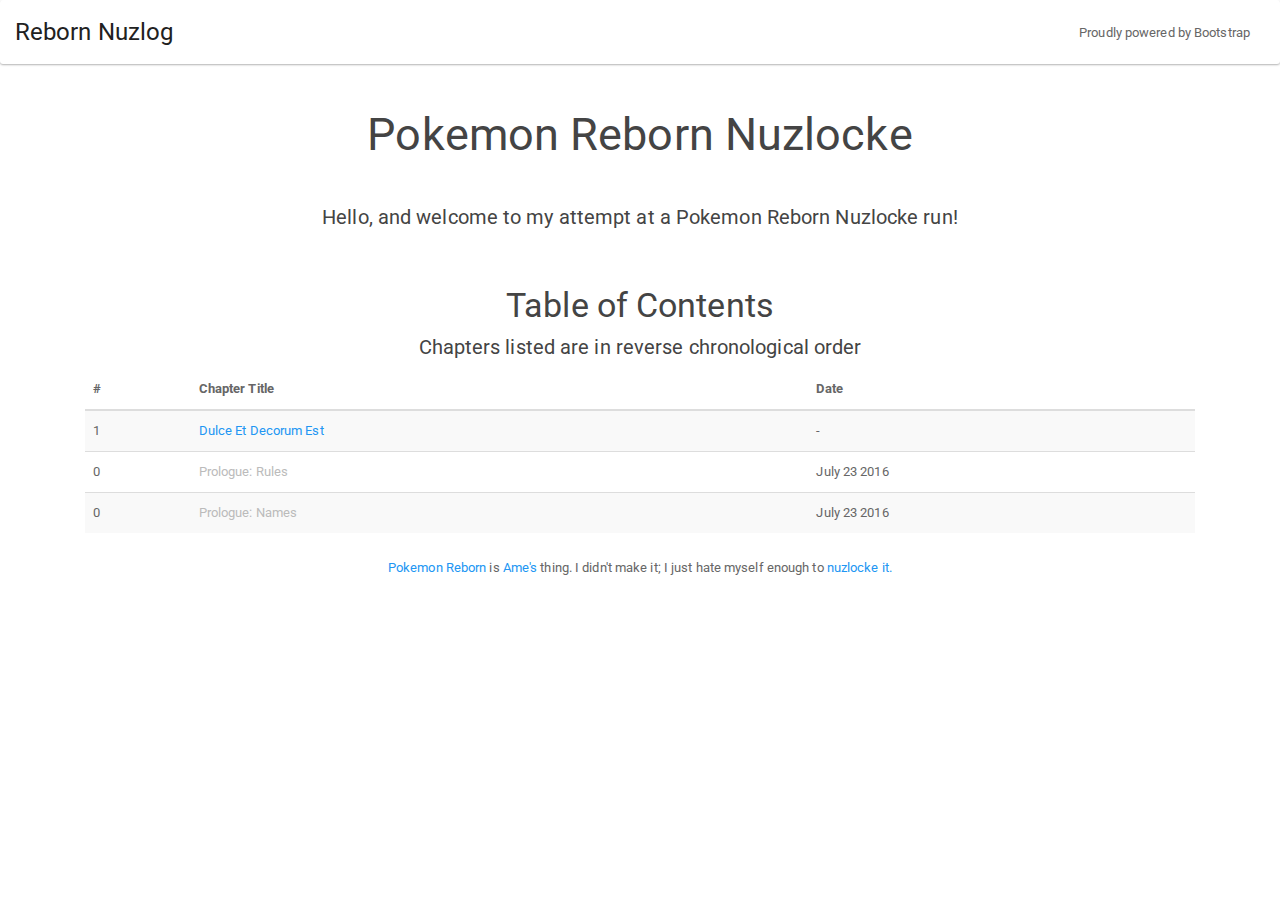
==== index.html @ b9046c10 "Ch1" ====
<!DOCTYPE html>
<html lang="en">
  <head>
    <meta charset="utf-8">
    <meta http-equiv="X-UA-Compatible" content="IE=edge">
    <meta name="viewport" content="width=device-width, initial-scale=1">
    <!-- The above 3 meta tags *must* come first in the head; any other head content must come *after* these tags -->
    <meta name="description" content="">
    <meta name="author" content="">
    <link rel="icon" href="img/favicon.ico">
	
    <title>Tempest's Reborn Nuzlog</title>

    <!-- Bootstrap -->
    <link href="css/bootstrap.min.css" rel="stylesheet">
	
    <!-- Badges -->
    <link href="css/badges.css" rel="stylesheet">

    <!-- IE10 viewport hack for Surface/desktop Windows 8 bug -->
    <link href="css/ie10-viewport-bug-workaround.css" rel="stylesheet">

    <!-- HTML5 shim and Respond.js for IE8 support of HTML5 elements and media queries -->
    <!-- WARNING: Respond.js doesn't work if you view the page via file:// -->
    <!--[if lt IE 9]>
      <script src="https://oss.maxcdn.com/html5shiv/3.7.3/html5shiv.min.js"></script>
      <script src="https://oss.maxcdn.com/respond/1.4.2/respond.min.js"></script>
    <![endif]-->
  </head>
  <body>
  
 <!-- Navbar -->
<nav class="navbar navbar-default">
  <div class="container-fluid">
    <div class="navbar-header">
      <button type="button" class="navbar-toggle collapsed" data-toggle="collapse" data-target="#bs-example-navbar-collapse-1">
        <span class="sr-only">Toggle navigation</span>
        <span class="icon-bar"></span>
        <span class="icon-bar"></span>
        <span class="icon-bar"></span>
      </button>
      <a class="navbar-brand" href="index.html">Reborn Nuzlog</a>
    </div>

    <div class="collapse navbar-collapse" id="bs-example-navbar-collapse-1">
      <ul class="nav navbar-nav navbar-right">
        <li><a href="http://getbootstrap.com/">Proudly powered by Bootstrap</a></li>
      </ul>
    </div>
	
  </div>
</nav>
<!-- Navbar End -->

<div class="container">

	<center><h2>Pokemon Reborn Nuzlocke</h2>
	<br>
	<h5>Hello, and welcome to my attempt at a Pokemon Reborn Nuzlocke run!</h5>
	<br>

<!-- Contents -->
<h3>Table of Contents</h3>
<h5>Chapters listed are in reverse chronological order</h5>
<div class="col-lg-12">
<table class="table table-striped table-hover ">
  <thead>
    <tr>
      <th>#</th>
      <th>Chapter Title</th>
      <th>Date</th>
    </tr>
  </thead>
  <tbody>
    <tr>
      <td>1</td>
      <td><a href="ch1.html">Dulce Et Decorum Est</a></td>
      <td>-</td>
    </tr>
      <td>0</td>
      <td class="text-muted">Prologue: Rules</td>
      <td>July 23 2016</td>
    </tr>
    <tr>
      <td>0</td>
      <td class="text-muted">Prologue: Names</td>
      <td>July 23 2016</td>
    </tr>
  </tbody>
</table> 
</div>

<!-- Credits -->
<footer>
<div class="col-lg-12">
<p><a href="http://www.pokemonreborn.com/">Pokemon Reborn</a> is <a href="https://twitter.com/amethystvl">Ame's</a> thing. I didn't make it; I just hate myself enough to <a href="http://www.pokemonreborn.com/forum/index.php?showtopic=21622">nuzlocke it.</a></p>
</div>
</footer>

</div>
</center>

    <!-- jQuery (necessary for Bootstrap's JavaScript plugins) -->
    <script src="https://ajax.googleapis.com/ajax/libs/jquery/1.12.4/jquery.min.js"></script>
    <!-- Include all compiled plugins (below), or include individual files as needed -->
    <script src="js/bootstrap.min.js"></script>
    <!-- IE10 viewport hack for Surface/desktop Windows 8 bug -->
    <script src="js/ie10-viewport-bug-workaround.js"></script>
  </body>
</html>
---- css/badges.css ----
#badges {
    width: 24px;
    height: 24px;
}
---- css/ie10-viewport-bug-workaround.css ----
/*!
 * IE10 viewport hack for Surface/desktop Windows 8 bug
 * Copyright 2014-2015 Twitter, Inc.
 * Licensed under MIT (https://github.com/twbs/bootstrap/blob/master/LICENSE)
 */

/*
 * See the Getting Started docs for more information:
 * http://getbootstrap.com/getting-started/#support-ie10-width
 */
@-ms-viewport     { width: device-width; }
@-o-viewport      { width: device-width; }
@viewport         { width: device-width; }
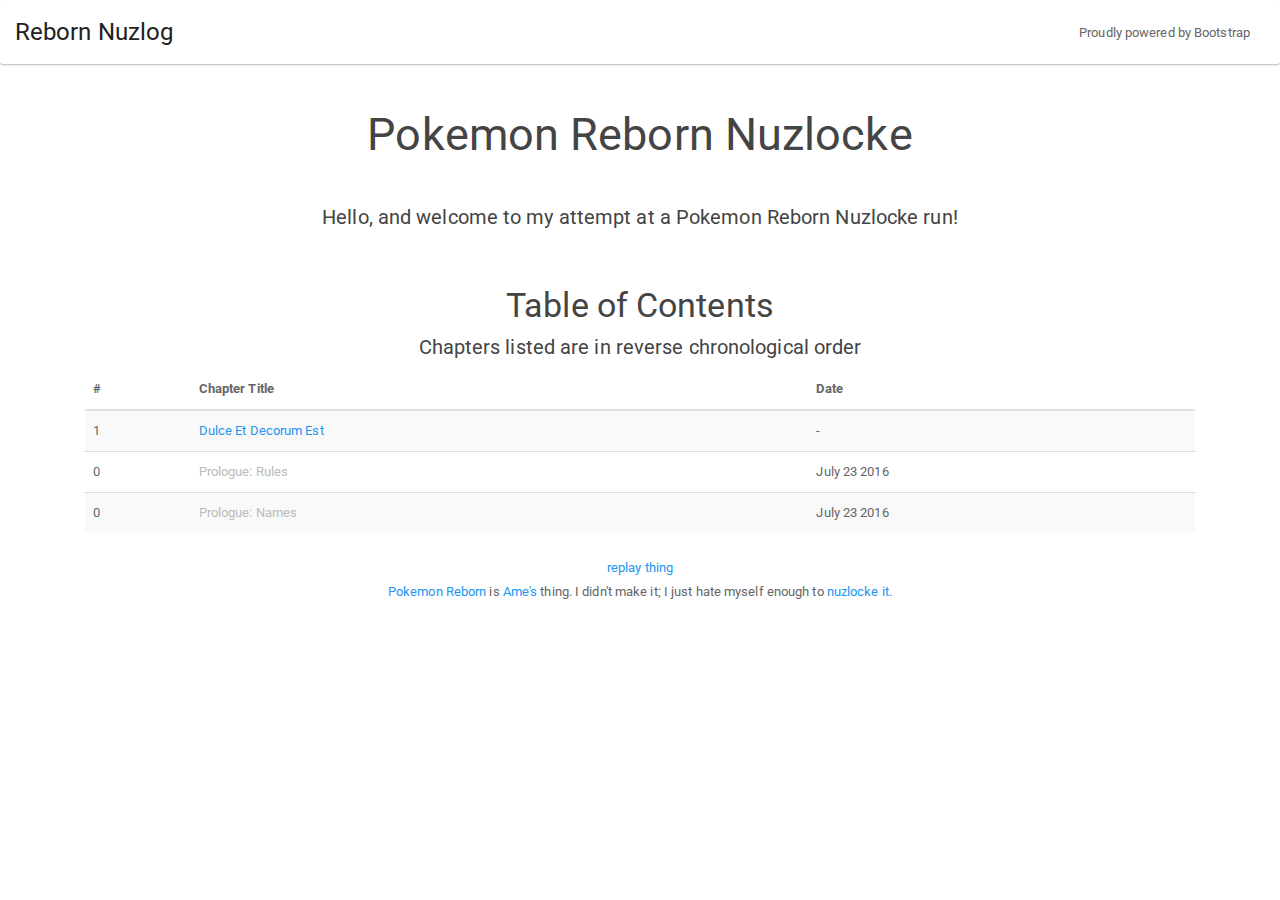
==== commit be75341c: "Update index.html" ====
--- a/index.html
+++ b/index.html
@@ -89,6 +89,8 @@
   </tbody>
 </table> 
 </div>
+	  
+	  <a href="https://metatyph.github.io/rebornuzlog/OC1-164918485.rofl">replay thing</a>
 
 <!-- Credits -->
 <footer>
@@ -107,4 +109,4 @@
     <!-- IE10 viewport hack for Surface/desktop Windows 8 bug -->
     <script src="js/ie10-viewport-bug-workaround.js"></script>
   </body>
-</html>+</html>
